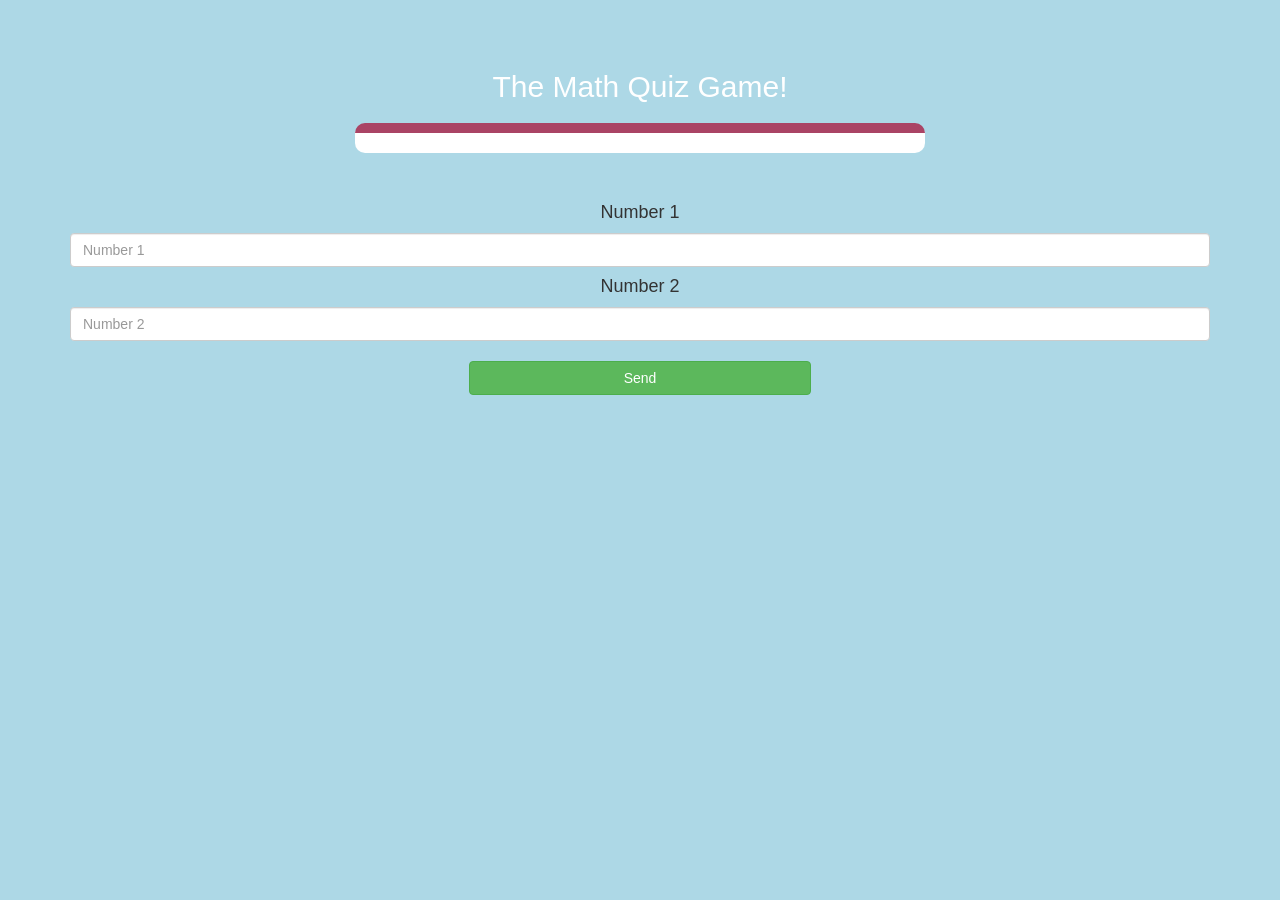
==== quiz_game_page.html @ 90aee3e7 "Add files via upload" ====
<!DOCTYPE html>
<html>
<head>
	<title>The Math Quiz Game</title>

<meta name="viewport" content="width=device-width, initial-scale=1">
<link rel="stylesheet" href="https://maxcdn.bootstrapcdn.com/bootstrap/3.4.0/css/bootstrap.min.css">
<script src="https://ajax.googleapis.com/ajax/libs/jquery/3.4.1/jquery.min.js"></script>
<script src="https://maxcdn.bootstrapcdn.com/bootstrap/3.4.0/js/bootstrap.min.js"></script>

<link rel="stylesheet" type="text/css" href="quiz_game.css">
</head>
<body>
	<h4 id="player1_name"></h4>
	<span id="player1_Score"></span>
	<br>
	<h4 id="player2_name"></h4>
	<span id="player2_Score"></span>

<div class="container">
	<center>
		<h2 style="color: white;">The Math Quiz Game!</h2>
		<h3 id="player_question"></h3>
		<h3 id="player_answer"></h3>
		<div id="output" class="col-lg-6 "></div>


		<br>
		<br>
                 <h4>Number 1</h4>
				<input type="text" id="Number 1" class="form-control" placeholder="Number 1">
                 <h4>Number 2</h4>
				 <input type="text" id="Number 2" class="form-control" placeholder="Number 2">
		<br>
		<button onclick="send()" class="btn btn-success" style="width: 30%;"> Send</button>

	</center>
</div>

<script src="quiz_game_page.js"></script>
</body>

</html>
---- quiz_game.css ----
body
{
	background: lightblue;
}

	.login_div1 , .login_div2
	{
		background: white;
		padding: 10px;
		float: none;
		border-radius: 15px;
	}


#player1_name , #player2_name
{
	display: inline-block;
	margin-left: 20px;
}
#word
{
	width: 60%;
}
#word_display
{
	letter-spacing: 5px;
}
#output
{
background: white;
border-radius: 10px;
border-top: 10px solid #AA4465;
padding: 10px;
float: none;
text-align: left;
}
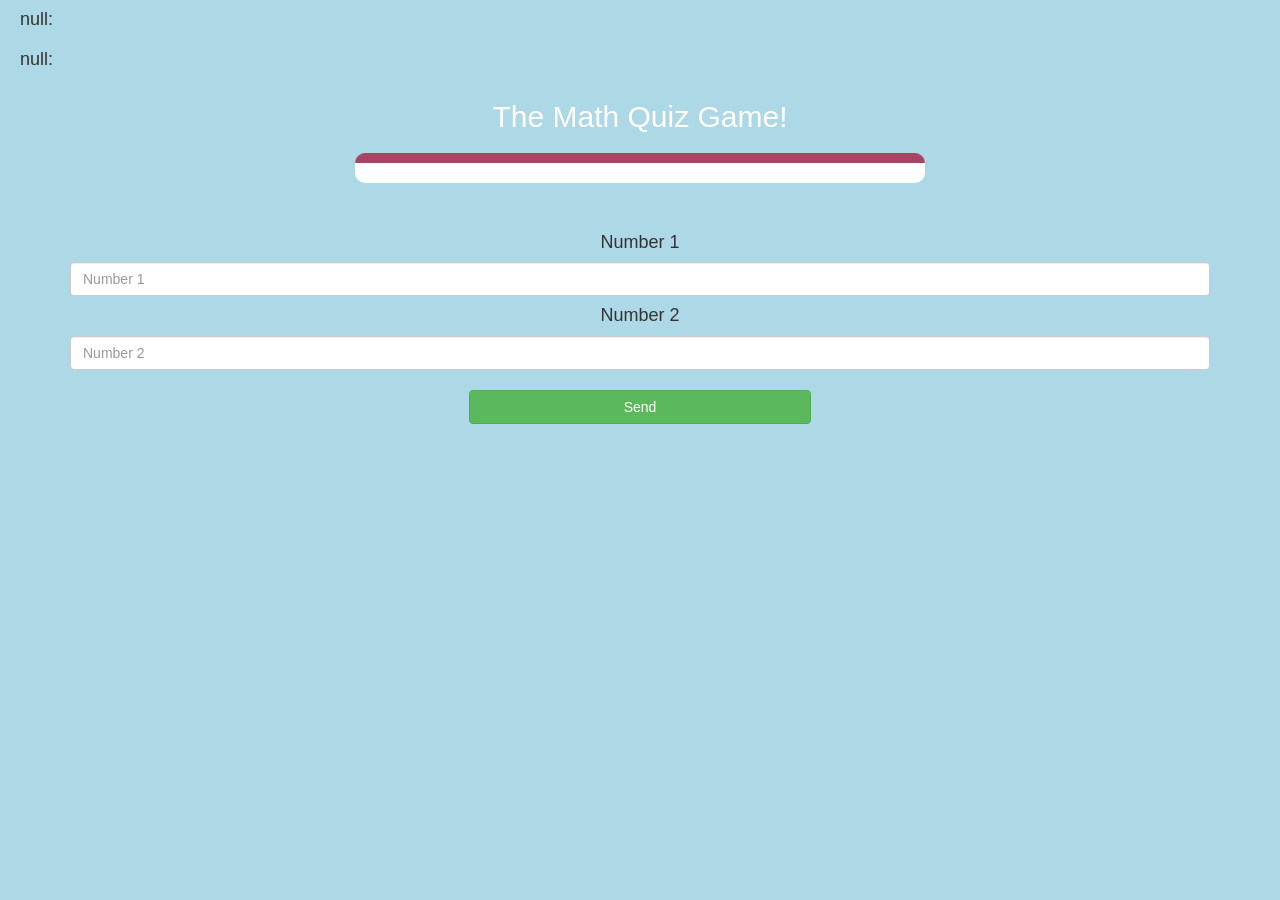
==== commit e85a01c6: "Add files via upload" ====
--- a/quiz_game_page.html
+++ b/quiz_game_page.html
@@ -33,7 +33,7 @@
 				 <input type="text" id="Number 2" class="form-control" placeholder="Number 2">
 		<br>
 		<button onclick="send()" class="btn btn-success" style="width: 30%;"> Send</button>
-
+        
 	</center>
 </div>
 
